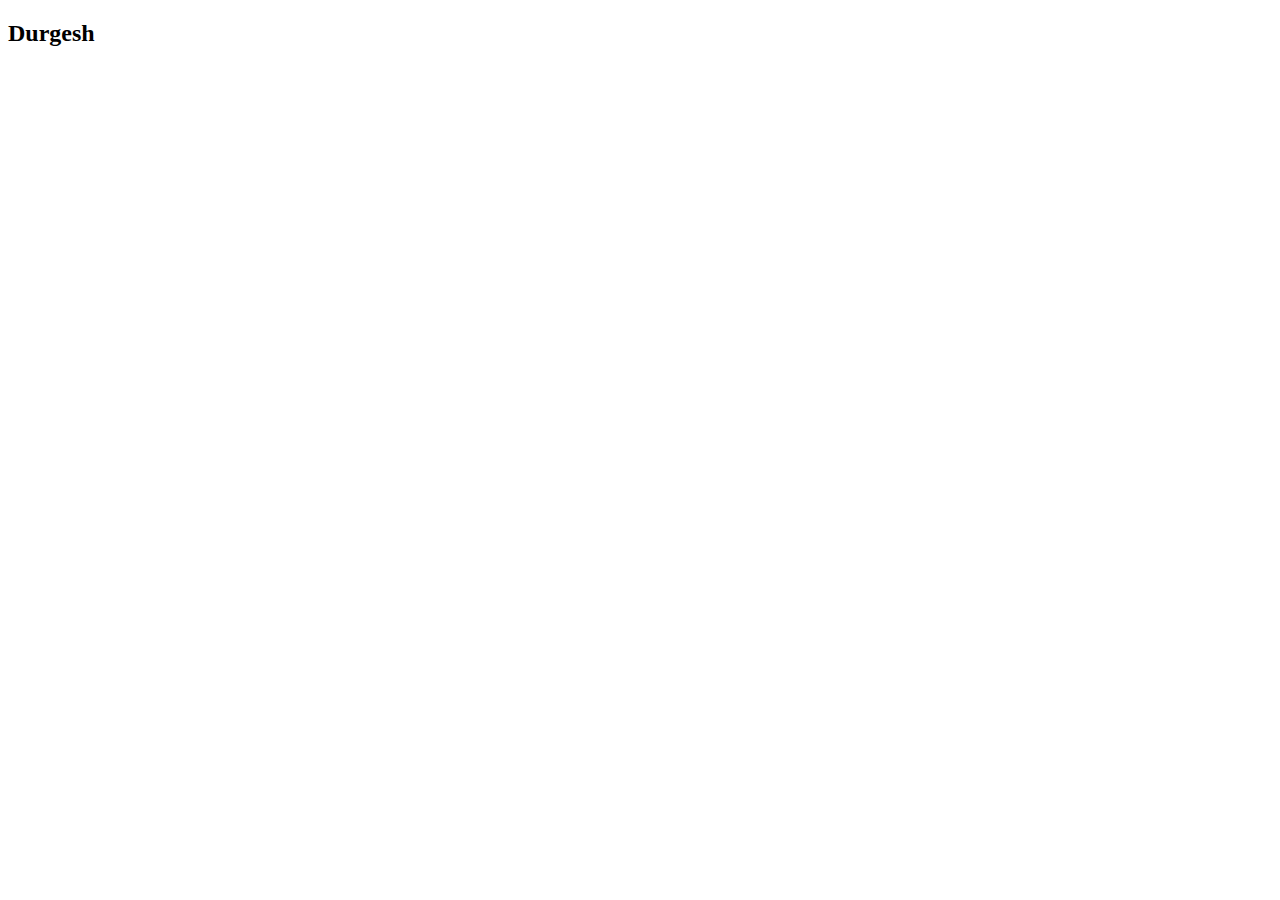
==== index2.html @ b8bcba93 "second" ====
<!DOCTYPE html>
<html lang="en">
<head>
    <meta charset="UTF-8">
    <meta name="viewport" content="width=device-width, initial-scale=1.0">
    <title>Document</title>
</head>
<body>
    <h2>Durgesh </h2>
</body>
</html>
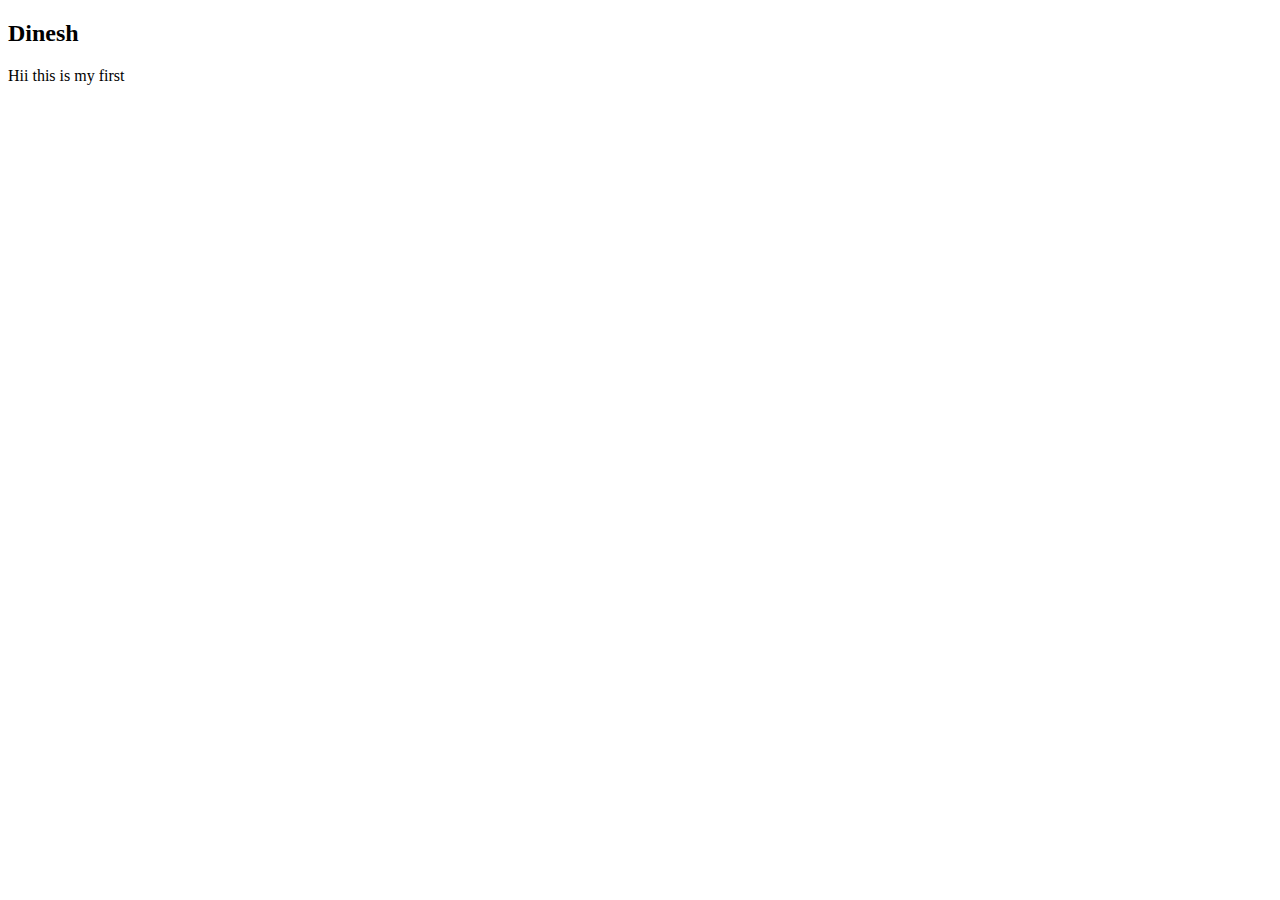
==== commit 856a3e84: "first commit" ====
--- a/index2.html
+++ b/index2.html
@@ -6,6 +6,7 @@
     <title>Document</title>
 </head>
 <body>
-    <h2>Durgesh </h2>
+    <h2>Dinesh</h2>
+    <p>Hii this is my first</p>
 </body>
 </html>